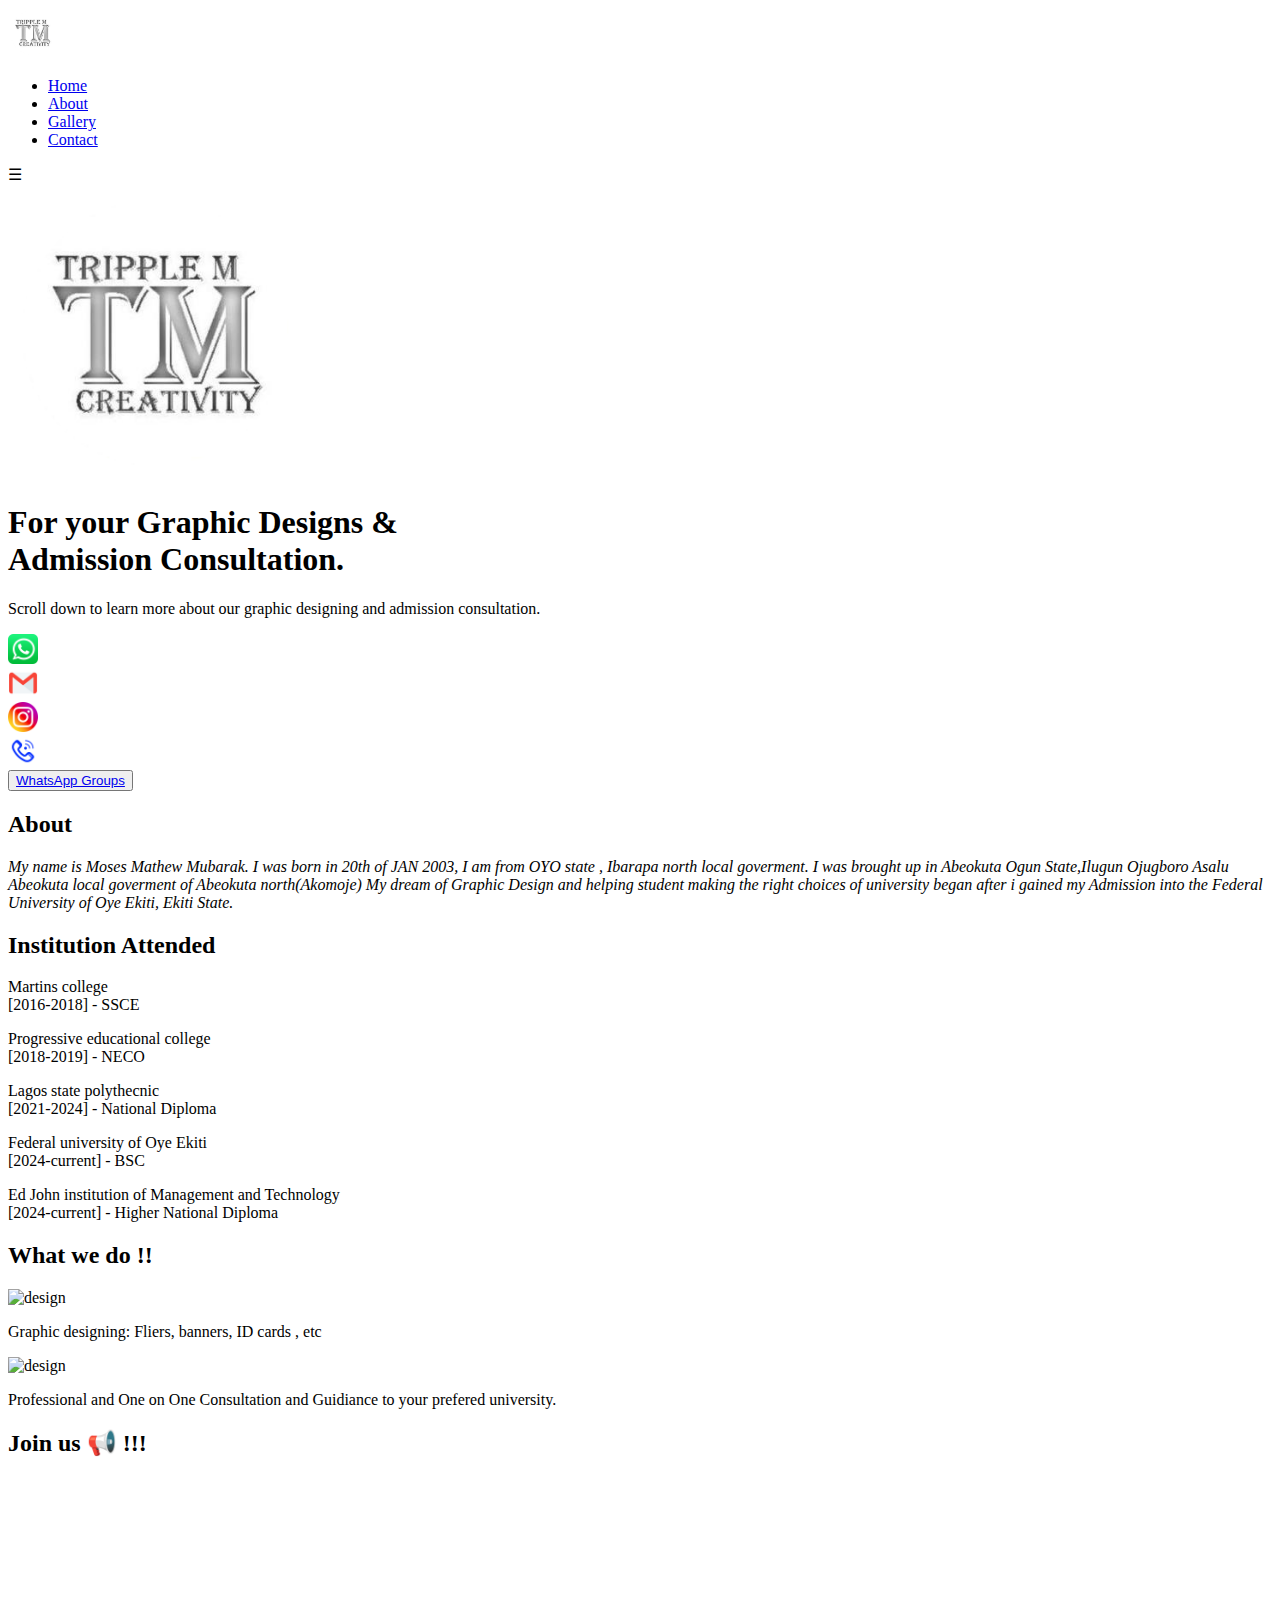
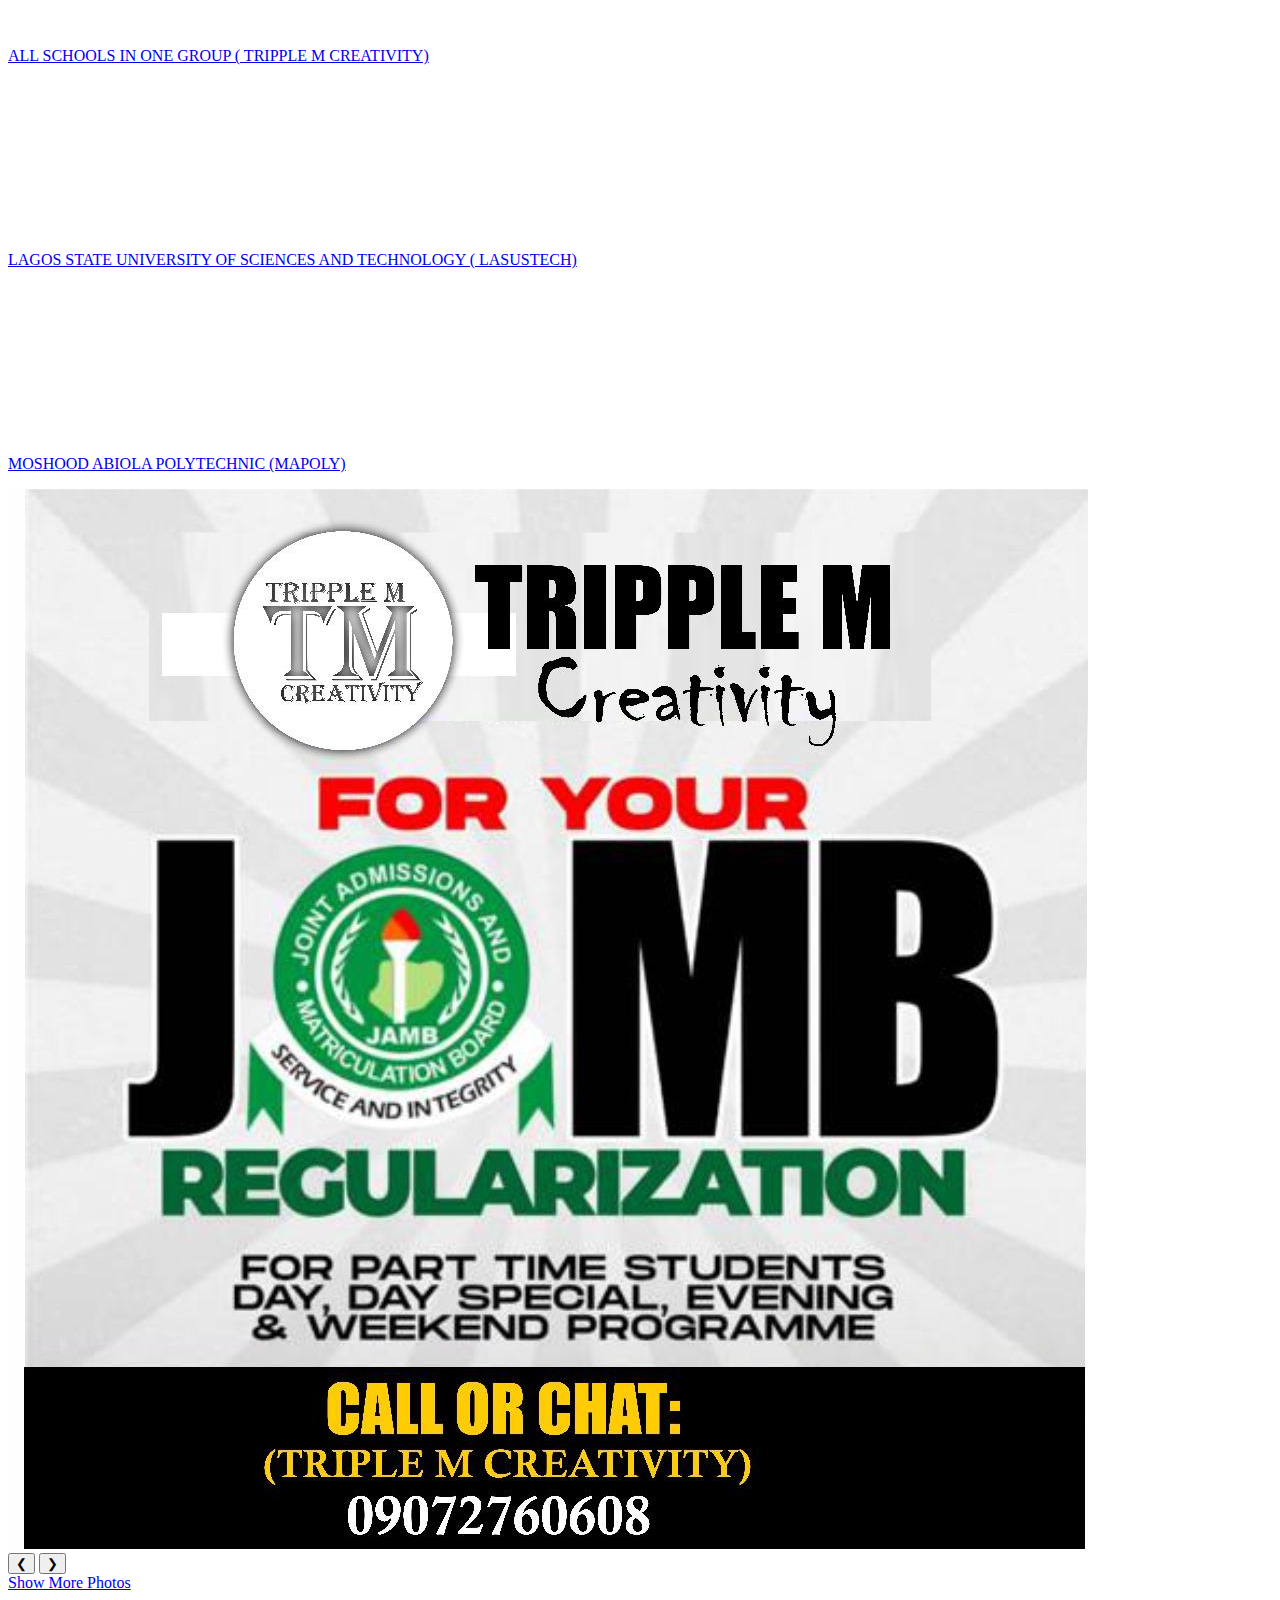
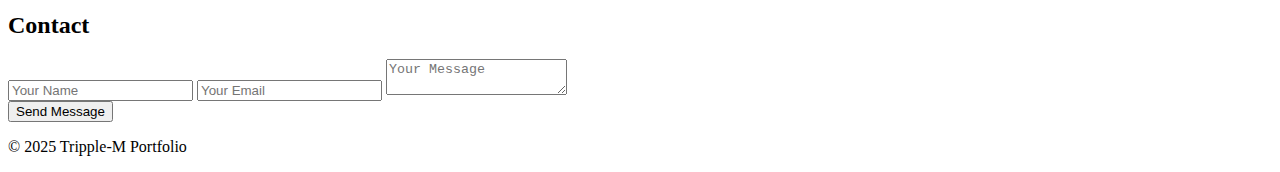
==== index.html @ d024de8c "Add files via upload" ====
<!DOCTYPE html>
<html lang="en">
  <head>
    <meta charset="UTF-8" />
    <meta name="viewport" content="width=device-width, initial-scale=1.0" />
    <link rel="icon" href="center-img.png" />
    <title>Tripple M Creativity</title>
    <link rel="stylesheet" href="style.css" />
  </head>
  <body>
    <!-- Navbar -->
    <header>
      <div class="logo">
        <img src="center-img.png" width="50px" alt="logo" />
      </div>
      <nav class="nav" id="navbar">
        <ul>
          <li><a href="#home">Home</a></li>
          <li><a href="#about">About</a></li>
          <li><a href="#photo-slide-show">Gallery</a></li>
          <li><a href="#contact">Contact</a></li>
        </ul>
      </nav>
      <div class="hamburger" id="hamburger" onclick="toggleMenu()">&#9776;</div>
    </header>

    <!-- Home Section -->
    <section id="home" class="section home">
      <div class="container">
        <img class="logo" src="center-img.png" width="300px" alt="logo" />
        <h1>
          For your <span>Graphic</span> Designs & <br />
          Admission Consultation.
        </h1>
        <p>
          Scroll down to learn more about our graphic designing and admission
          consultation.
        </p>

        <div class="icons">
          <div class="icon">
            <a href="https://wa.me/+2349072760608">
              <img src="icon/whatsapp.webp" alt="whatsapp" width="30px"
            /></a>
          </div>

          <div class="icon">
            <a href="mailto:tripplemcreativity@gmail.com"
              ><img src="icon/email-icon.webp" alt="email" width="30px"
            /></a>
          </div>

          <div class="icon">
            <a href="#"
              ><img src="icon/instagram-icon.webp" alt="instagram" width="30px"
            /></a>
          </div>

          <div class="icon">
            <a href="tel:+2348061415804">
              <img src="icon/phone-call.webp" alt="phone" width="30px"
            /></a>
          </div>
        </div>

        <button class="button-whatapp">
          <a href="whtatgroup.html"> WhatsApp Groups</a>
        </button>
      </div>
    </section>
    <!-- About Section -->
    <section id="about" class="section about">
      <div class="container">
        <div class="heading">
          <h2>About</h2>
          <p>
            <i>
              My name is Moses Mathew Mubarak. I was born in 20th of JAN 2003, I
              am from OYO state , Ibarapa north local goverment. I was brought
              up in Abeokuta Ogun State,Ilugun Ojugboro Asalu Abeokuta local
              goverment of Abeokuta north(Akomoje) My dream of Graphic Design
              and helping student making the right choices of university began
              after i gained my Admission into the Federal University of Oye
              Ekiti, Ekiti State.
            </i>
          </p>
        </div>

        <div class="grid-container">
          <div class="grid">
            <h2>Institution Attended</h2>

            <p>
              Martins college <br />
              [2016-2018] - SSCE
            </p>
            <p>
              Progressive educational college <br />
              [2018-2019] - NECO
            </p>
            <p>
              Lagos state polythecnic <br />
              [2021-2024] - National Diploma
            </p>
            <p>
              Federal university of Oye Ekiti <br />
              [2024-current] - BSC
            </p>
            <p>
              Ed John institution of Management and Technology <br />
              [2024-current] - Higher National Diploma
            </p>
          </div>

          <div class="grid two">
            <h2>What we do !!</h2>
            <div>
              <img src="pic-1.jpg" alt="design" width="120px" />
              <p>Graphic designing: Fliers, banners, ID cards , etc</p>
            </div>
            <div>
              <img src="pic-2.jpg" alt="design" width="120px" />
              <p>
                Professional and One on One Consultation and Guidiance to your
                prefered university.
              </p>
            </div>
          </div>

          <div class="grid link">
            <h2>Join us 📢 !!!</h2>
            <div>
              <a href="https://chat.whatsapp.com/Cr3Koz5JG8IBLLGjfWv1qs"
                ><video width="180" autoplay muted loop>
                  <source
                    src="WhatsApp Video 2025-03-18 at 16.20.02_7d06a21e.mp4"
                    type="video/mp4"
                  /></video
              ></a>
              <p>
                <a href="https://chat.whatsapp.com/Cr3Koz5JG8IBLLGjfWv1qs"
                  >ALL SCHOOLS IN ONE GROUP ( TRIPPLE M CREATIVITY)</a
                >
              </p>
            </div>
            <div>
              <a href="https://chat.whatsapp.com/Hs1xbjBYjW7HMFvOaw418c"
                ><video width="180" autoplay muted loop>
                  <source
                    src="WhatsApp Video 2025-03-18 at 16.20.02_7d06a21e.mp4"
                    type="video/mp4"
                  /></video
              ></a>
              <p>
                <a href="https://chat.whatsapp.com/Hs1xbjBYjW7HMFvOaw418c"
                  >LAGOS STATE UNIVERSITY OF SCIENCES AND TECHNOLOGY (
                  LASUSTECH)
                </a>
              </p>
            </div>

            <div>
              <a href="https://chat.whatsapp.com/JhkufowL7uJ2xxbqh9uqmq"
                ><video width="180" autoplay muted loop>
                  <source
                    src="WhatsApp Video 2025-03-18 at 16.20.02_7d06a21e.mp4"
                    type="video/mp4"
                  /></video
              ></a>
              <p>
                <a href="https://chat.whatsapp.com/JhkufowL7uJ2xxbqh9uqmq"
                  >MOSHOOD ABIOLA POLYTECHNIC (MAPOLY)
                </a>
              </p>
            </div>
          </div>
        </div>
      </div>
    </section>

    <!-- Gallery Section -->
    <!-- <section id="gallery" class="section gallery">
      <h2>Gallery</h2>
      <div class="gallery-grid">
        <div class="gallery-item"></div>
        <div class="gallery-item"></div>
        <div class="gallery-item"></div>
        <div class="gallery-item"></div>
      </div>
      <button>show more</button>
    </section> -->

    <section id="photo-slide-show" class="content-section">
      <div class="slideshow-container">
        <div class="slide" id="slide1">
          <img src="new-pic/IMG-20250324-WA0039.jpg" alt="Photo 1" />
        </div>
        <div class="slide" id="slide2">
          <img src="new-pic/IMG-20250324-WA0032.jpg" alt="Photo 2" />
        </div>
        <div class="slide" id="slide3">
          <img src="new-pic/IMG-20250324-WA0042.jpg" alt="Photo 3" />
        </div>
        <div class="slide" id="slide4">
          <img src="new-pic/IMG-20250324-WA0038.jpg" alt="Photo 4" />
        </div>
        <!-- Add more images here if needed -->
        <button class="slide-control prev" onclick="prevSlide()">❮</button>
        <button class="slide-control next" onclick="nextSlide()">❯</button>
      </div>
      <a href="test.html" class="show-more-btn">Show More Photos</a>
    </section>

    <!-- Contact Section -->
    <!-- <section id="contact" class="section contact">
      <h2>Contact</h2>
      <form action="#">
        <input type="text" placeholder="Your Name" />
        <input type="email" placeholder="Your Email" />
        <textarea placeholder="Your Message"></textarea>
        <br />
        <button type="submit">Send Message</button>
      </form>
    </section> -->

    <section id="contact" class="section contact">
      <h2>Contact</h2>
      <form id="contactForm" action="#" onsubmit="onSubmit(event)">
        <input
          type="text"
          id="name"
          name="name"
          placeholder="Your Name"
          required
        />
        <input
          type="email"
          id="email"
          name="email"
          placeholder="Your Email"
          required
        />
        <textarea
          id="message"
          name="message"
          placeholder="Your Message"
          required
        ></textarea>
        <br />
        <button type="submit">Send Message</button>
      </form>
    </section>

    <!-- Footer -->
    <footer>
      <p>&copy; 2025 Tripple-M Portfolio</p>
    </footer>

    <script src="app.js"></script>
  </body>
</html>
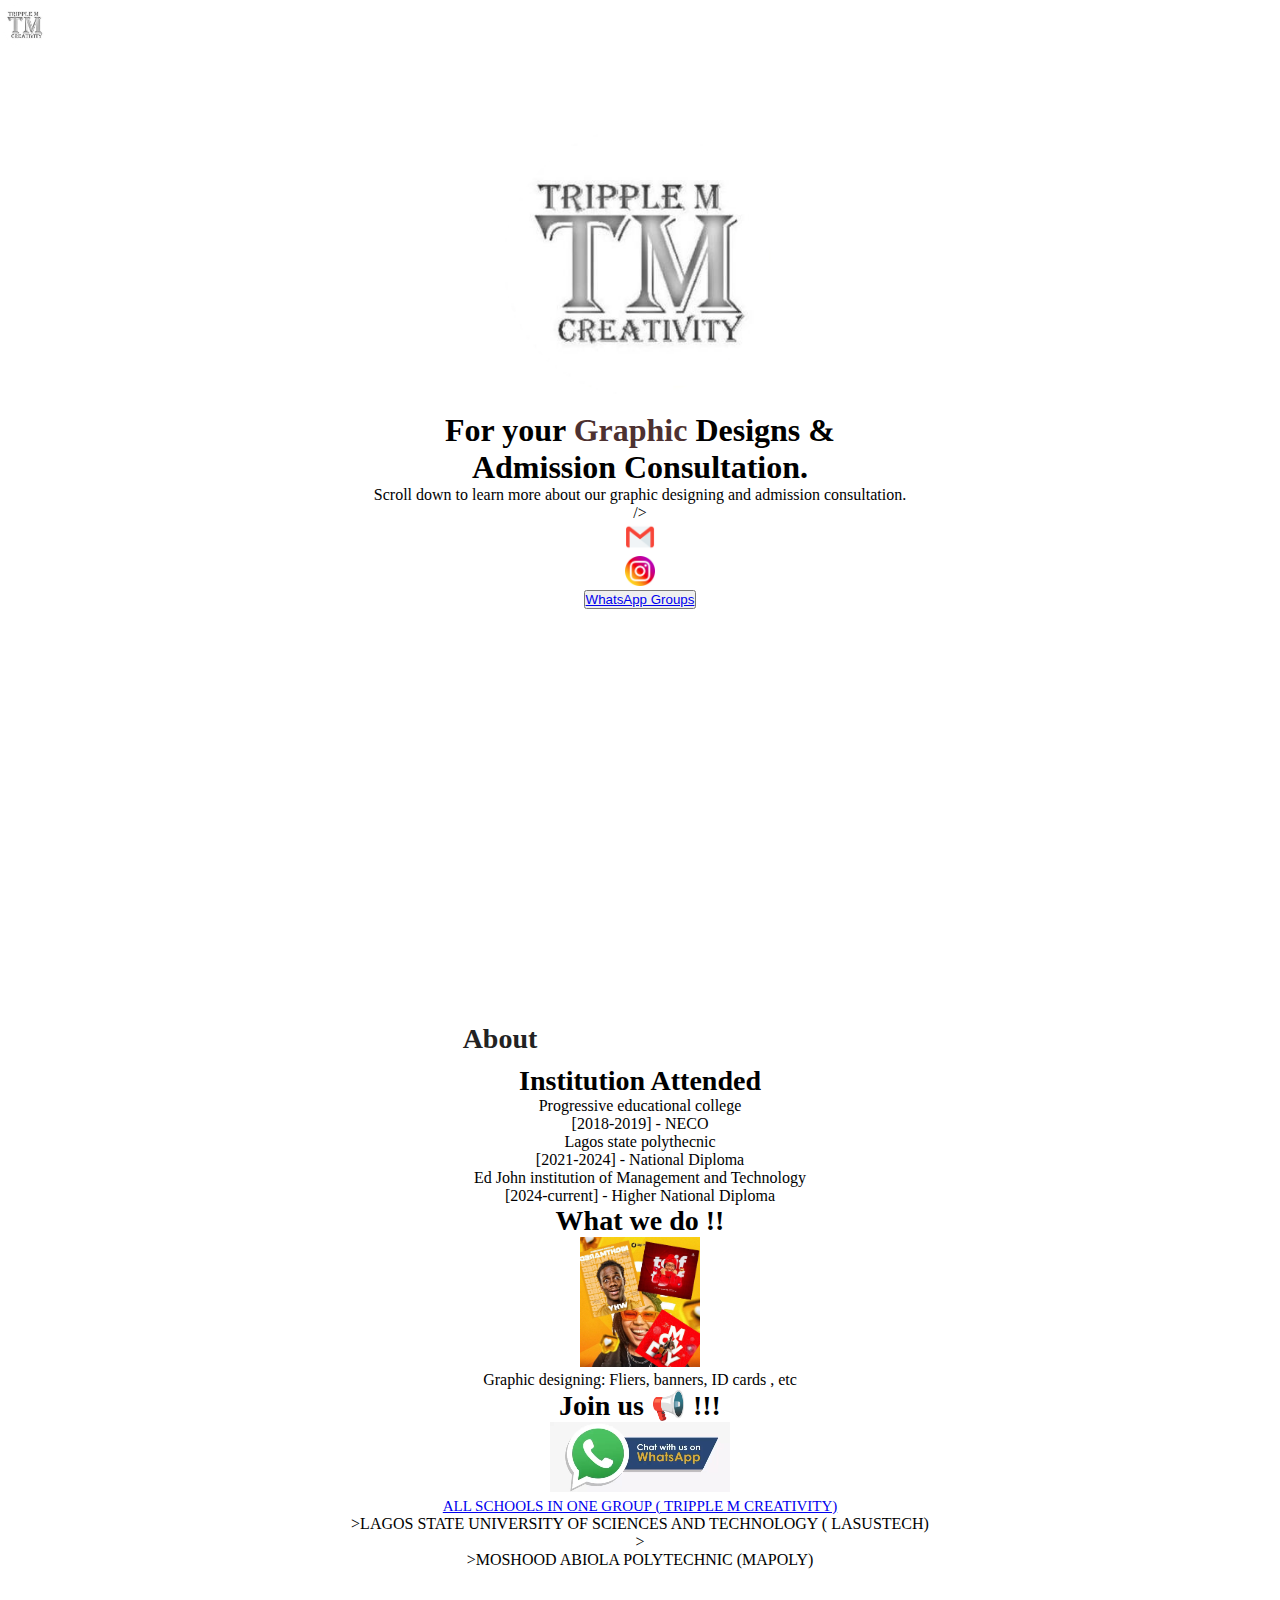
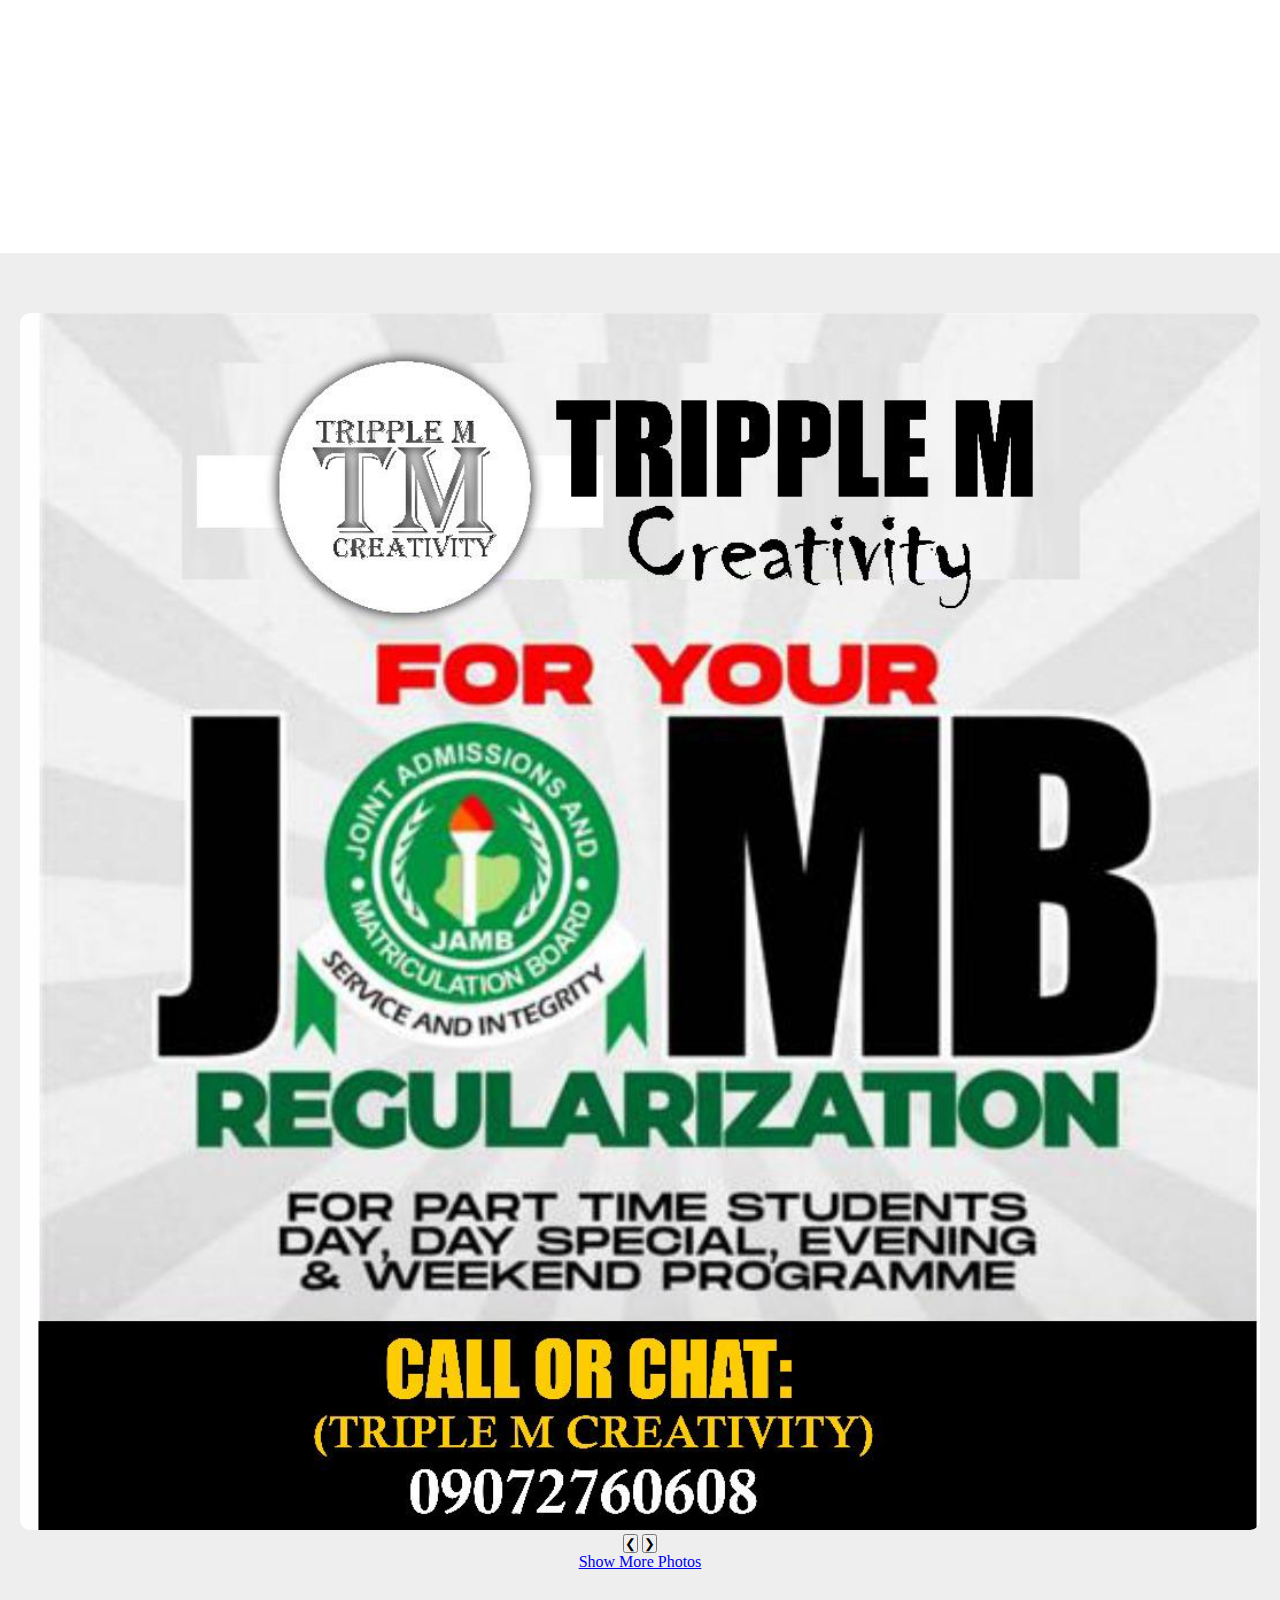
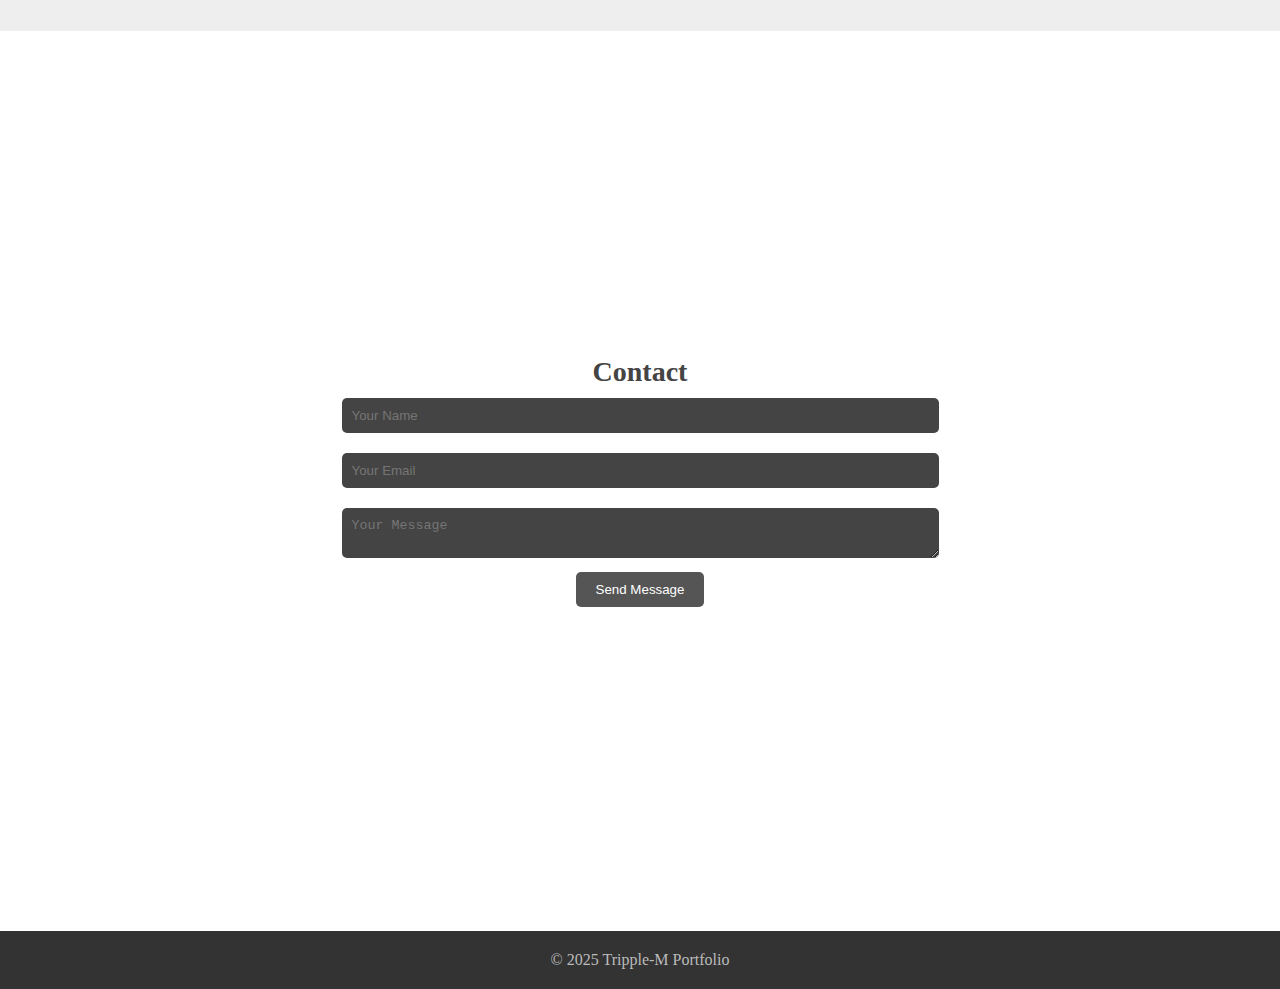
==== commit 933235cb: "Update index.html" ====
--- a/index.html
+++ b/index.html
@@ -15,10 +15,10 @@
       </div>
       <nav class="nav" id="navbar">
         <ul>
-          <li><a href="#home">Home</a></li>
+<!--           <li><a href="#home">Home</a></li>
           <li><a href="#about">About</a></li>
           <li><a href="#photo-slide-show">Gallery</a></li>
-          <li><a href="#contact">Contact</a></li>
+          <li><a href="#contact">Contact</a></li> -->
         </ul>
       </nav>
       <div class="hamburger" id="hamburger" onclick="toggleMenu()">&#9776;</div>
@@ -37,10 +37,10 @@
           consultation.
         </p>
 
-        <div class="icons">
+<!--         <div class="icons">
           <div class="icon">
             <a href="https://wa.me/+2349072760608">
-              <img src="icon/whatsapp.webp" alt="whatsapp" width="30px"
+              <img src="icon/whatsapp.webp" alt="whatsapp" width="30px" -->
             /></a>
           </div>
 
@@ -56,10 +56,10 @@
             /></a>
           </div>
 
-          <div class="icon">
+<!--           <div class="icon">
             <a href="tel:+2348061415804">
               <img src="icon/phone-call.webp" alt="phone" width="30px"
-            /></a>
+            /></a> -->
           </div>
         </div>
 
@@ -74,7 +74,7 @@
         <div class="heading">
           <h2>About</h2>
           <p>
-            <i>
+<!--             <i>
               My name is Moses Mathew Mubarak. I was born in 20th of JAN 2003, I
               am from OYO state , Ibarapa north local goverment. I was brought
               up in Abeokuta Ogun State,Ilugun Ojugboro Asalu Abeokuta local
@@ -82,7 +82,7 @@
               and helping student making the right choices of university began
               after i gained my Admission into the Federal University of Oye
               Ekiti, Ekiti State.
-            </i>
+            </i> -->
           </p>
         </div>
 
@@ -90,10 +90,10 @@
           <div class="grid">
             <h2>Institution Attended</h2>
 
-            <p>
-              Martins college <br />
+<!--             <p> -->
+<!--               Martins college <br />
               [2016-2018] - SSCE
-            </p>
+            </p> -->
             <p>
               Progressive educational college <br />
               [2018-2019] - NECO
@@ -102,9 +102,9 @@
               Lagos state polythecnic <br />
               [2021-2024] - National Diploma
             </p>
-            <p>
+<!--             <p>
               Federal university of Oye Ekiti <br />
-              [2024-current] - BSC
+              [2024-current] - BSC -->
             </p>
             <p>
               Ed John institution of Management and Technology <br />
@@ -119,10 +119,10 @@
               <p>Graphic designing: Fliers, banners, ID cards , etc</p>
             </div>
             <div>
-              <img src="pic-2.jpg" alt="design" width="120px" />
+<!--               <img src="pic-2.jpg" alt="design" width="120px" />
               <p>
                 Professional and One on One Consultation and Guidiance to your
-                prefered university.
+                prefered university. -->
               </p>
             </div>
           </div>
@@ -144,31 +144,31 @@
               </p>
             </div>
             <div>
-              <a href="https://chat.whatsapp.com/Hs1xbjBYjW7HMFvOaw418c"
+<!--               <a href="https://chat.whatsapp.com/Hs1xbjBYjW7HMFvOaw418c"
                 ><video width="180" autoplay muted loop>
                   <source
                     src="WhatsApp Video 2025-03-18 at 16.20.02_7d06a21e.mp4"
                     type="video/mp4"
                   /></video
-              ></a>
-              <p>
-                <a href="https://chat.whatsapp.com/Hs1xbjBYjW7HMFvOaw418c"
+              ></a> -->
+              <p>
+<!--                 <a href="https://chat.whatsapp.com/Hs1xbjBYjW7HMFvOaw418c" -->
                   >LAGOS STATE UNIVERSITY OF SCIENCES AND TECHNOLOGY (
                   LASUSTECH)
                 </a>
               </p>
             </div>
 
-            <div>
+<!--             <div>
               <a href="https://chat.whatsapp.com/JhkufowL7uJ2xxbqh9uqmq"
                 ><video width="180" autoplay muted loop>
                   <source
                     src="WhatsApp Video 2025-03-18 at 16.20.02_7d06a21e.mp4"
                     type="video/mp4"
-                  /></video
+                  /></video -->
               ></a>
               <p>
-                <a href="https://chat.whatsapp.com/JhkufowL7uJ2xxbqh9uqmq"
+<!--                 <a href="https://chat.whatsapp.com/JhkufowL7uJ2xxbqh9uqmq" -->
                   >MOSHOOD ABIOLA POLYTECHNIC (MAPOLY)
                 </a>
               </p>
--- a/style.css
+++ b/style.css
@@ -0,0 +1,404 @@
+ /* General Reset */
+* {
+  margin: 0;
+  padding: 0;
+  box-sizing: border-box;
+}
+
+body {
+/*   font-family: Arial, sans-serif;
+  background-color: #1c1c1c;
+  color: #f1f1f1;
+} */
+
+/* Header */
+/* header {
+  position: fixed;
+  top: 0;
+  left: 0;
+  right: 0;
+  display: flex;
+  justify-content: space-between;
+  align-items: center;
+  padding: 20px; */
+  /* background-color: #333; */
+/*   background: transparent; */
+}
+
+/* header .logo {
+  font-size: 24px;
+  font-weight: bold;
+  color: #fff; */
+}
+
+header .nav ul {
+  list-style: none;
+  display: flex;
+}
+
+header .nav ul li {
+  margin-left: 30px;
+}
+
+/* header .nav ul li a {
+  text-decoration: none;
+  color: #ccc;
+  font-weight: bold;
+  font-size: 16px; */
+}
+
+header .nav ul li a:hover {
+  color: #6b5b5b;
+}
+
+/* .home .button-whatapp {
+  border: 1px solid #918585;
+  border-radius: 5px;
+  align-content: center;
+  padding: 10px;
+  margin-top: 20px;
+  margin-left: 40px;
+  background-color: transparent;
+  outline: none; */
+}
+
+/* .home .button-whatapp a {
+  text-decoration: none;
+  font-family: sans-serif;
+  font-size: 15px;
+  font-weight: 800;
+  background-color: transparent;
+  color: #918585; */
+}
+
+.home .button-whatapp:hover {
+  background-color: rgb(116, 92, 61);
+}
+
+/* Hamburger Menu */
+.hamburger {
+  display: none;
+  font-size: 30px;
+  cursor: pointer;
+  color: #9c8b8b;
+}
+
+/* Section Styles */
+section {
+  padding: 60px 20px;
+  text-align: center;
+  min-height: 100vh;
+}
+
+/* .home {
+  background: url(icon/background3.jpg);
+  background-repeat: no-repeat;
+  background-size: cover;
+  background-color: #1c1c1cd8;
+  background-blend-mode: multiply;
+  display: flex;
+  justify-content: center;
+  align-items: center; */
+}
+
+/* .home .logo {
+  border: solid rgb(136, 99, 99);
+  border-radius: 50%;
+} */
+
+/* .home h1 {
+  font-size: 50px;
+  color: #a59b9b;
+  transform: translateX(-100%);
+  animation: slideIn 1.5s ease-out forwards; */
+}
+
+@keyframes slideIn {
+  to {
+    transform: translateX(0);
+  }
+}
+
+.home span {
+  color: #4d3131;
+}
+
+/* .home p {
+  transform: translateX(100%);
+  animation: slideIn 1.5s ease-out forwards; */
+}
+
+/* @keyframes slideIn {
+  to {
+    transform: translateX(0);
+  } */
+}
+
+.home .icons {
+  display: flex;
+  align-items: center;
+  justify-content: center;
+  margin-top: 10px;
+}
+
+.container .icons .icon {
+  margin-left: 30px;
+}
+
+/* .about,
+.contact {
+  background-color: #fff; */
+}
+
+.about {
+  display: flex;
+  justify-content: center;
+  align-items: center;
+}
+
+.about .heading {
+  /* border: 1px solid red; */
+  color: #222;
+  max-width: 800px;
+  text-align: center;
+  margin-left: 80px;
+  padding: 10px;
+}
+
+/* .about .grid-container {
+  display: grid;
+  grid-template-columns: repeat(3, 1fr);
+  color: #333;
+  padding: 10px; */
+}
+.about .grid-container .grid {
+/*   width: 280px;
+  border-radius: 10px;
+  padding: 10px;
+  /* border: 1px solid red; */
+  margin-left: 20px;
+  background: rgb(240, 237, 237);
+  transition: all ease 0.4s; 
+}
+
+.about .grid-container .grid:hover {
+  box-shadow: 0.2rem 0.2rem 0.2rem rgba(0, 0, 0, 0.7);
+}
+
+/* .about .grid-container .grid p {
+  box-shadow: 0.2rem 0.2rem 0.2rem rgba(0, 0, 0, 0.1);
+  margin: 10px; */
+}
+
+.about .grid-container .grid .two {
+  width: 100px;
+}
+
+.grid-container .link p a {
+  font-size: 15px;
+  transition: all ease 0.4s;
+}
+
+.grid-container .link p a:hover {
+  font-size: 14.4px;
+}
+
+/* .gallery {
+  background-color: #222; */
+}
+
+h1,
+h2 {
+  margin-bottom: 20px;
+}
+
+h2 {
+  font-size: 28px;
+}
+
+/* Gallery Section */
+.gallery-grid {
+  display: grid;
+  grid-template-columns: repeat(4, 1fr);
+  gap: 20px;
+}
+
+.gallery-item {
+  background-color: #555;
+  height: 200px;
+  border-radius: 5px;
+}
+
+.content-section {
+  background-color: #eeeeee;
+  padding: 60px 20px;
+  text-align: center;
+  color: white;
+}
+
+/* .slideshow-container {
+  position: relative;
+  max-width: 400px;
+  margin: auto;
+  overflow: hidden;
+  border-radius: 10px;
+} */
+
+.slide {
+  display: none;
+}
+
+.slide img {
+  width: 100%;
+  height: 100%;
+  object-fit: cover;
+  border-radius: 10px;
+}
+
+.slide-control {
+/*   position: absolute;
+  top: 50%;
+  transform: translateY(-50%);
+  background: linear-gradient(45deg, #3498db, #a19278);
+  color: white;
+  border: none;
+  font-size: 30px;
+  padding: 10px;
+  cursor: pointer;
+  transition: background-color 0.3s; */
+}
+
+.slide-control:hover {
+  background-color: rgba(0, 0, 0, 0.8);
+}
+
+.prev {
+  left: 10px;
+}
+
+.next {
+  right: 10px;
+}
+
+/* .show-more-btn {
+  display: inline-block;
+  margin-top: 20px;
+  padding: 10px 20px;
+  background: #8395a1;
+  color: white;
+  text-decoration: none;
+  border-radius: 5px;
+  font-size: 16px;
+  transition: background-color 0.3s ease; */
+}
+
+.show-more-btn:hover {
+  background: linear-gradient(45deg, #3498db, #a19278);
+}
+
+/* Contact section  */
+.contact {
+  display: flex;
+  flex-direction: column;
+  justify-content: center;
+  align-items: center;
+}
+
+.contact h2 {
+  color: #444;
+}
+form input,
+form textarea {
+  width: 100%;
+  padding: 10px;
+  margin: 10px 0;
+  background-color: #444;
+  color: #fff;
+  border: none;
+  border-radius: 5px;
+}
+
+form button {
+  padding: 10px 20px;
+  background-color: #555;
+  color: #fff;
+  border: none;
+  border-radius: 5px;
+  cursor: pointer;
+}
+
+form button:hover {
+  background-color: #666;
+}
+
+/* Footer */
+footer {
+  background-color: #333;
+  padding: 20px;
+  text-align: center;
+  color: #bbb;
+}
+
+/* Media Queries for Responsive Design */
+@media (max-width: 768px) {
+  header .nav {
+    display: none;
+    width: 100%;
+    background-color: #333333d7;
+    position: absolute;
+    top: 80px;
+    left: 0;
+    padding: 20px;
+    text-align: right;
+  }
+
+  header .nav ul {
+    display: block;
+    margin-top: 20px;
+  }
+
+  header .nav ul li {
+    margin: 10px 0;
+  }
+
+  header .nav ul li a {
+    font-weight: 800;
+  }
+
+  .home h1 {
+    font-size: 30px;
+    color: #a59b9b;
+  }
+
+  .home .logo {
+    width: 200px;
+  }
+
+  .about .heading {
+    margin-left: 10px;
+  }
+
+/*   .about .grid-container {
+    display: grid;
+    grid-template-columns: repeat(1, 1fr);
+  } */
+
+  .about .grid-container .grid {
+    margin-top: 10px;
+    margin-left: 40px;
+  }
+
+  .hamburger {
+    display: block;
+  }
+
+  .gallery-grid {
+    grid-template-columns: repeat(2, 1fr);
+  }
+}
+
+/* For mobile menu visibility */
+.nav.show {
+  display: block;
+}
+ 
